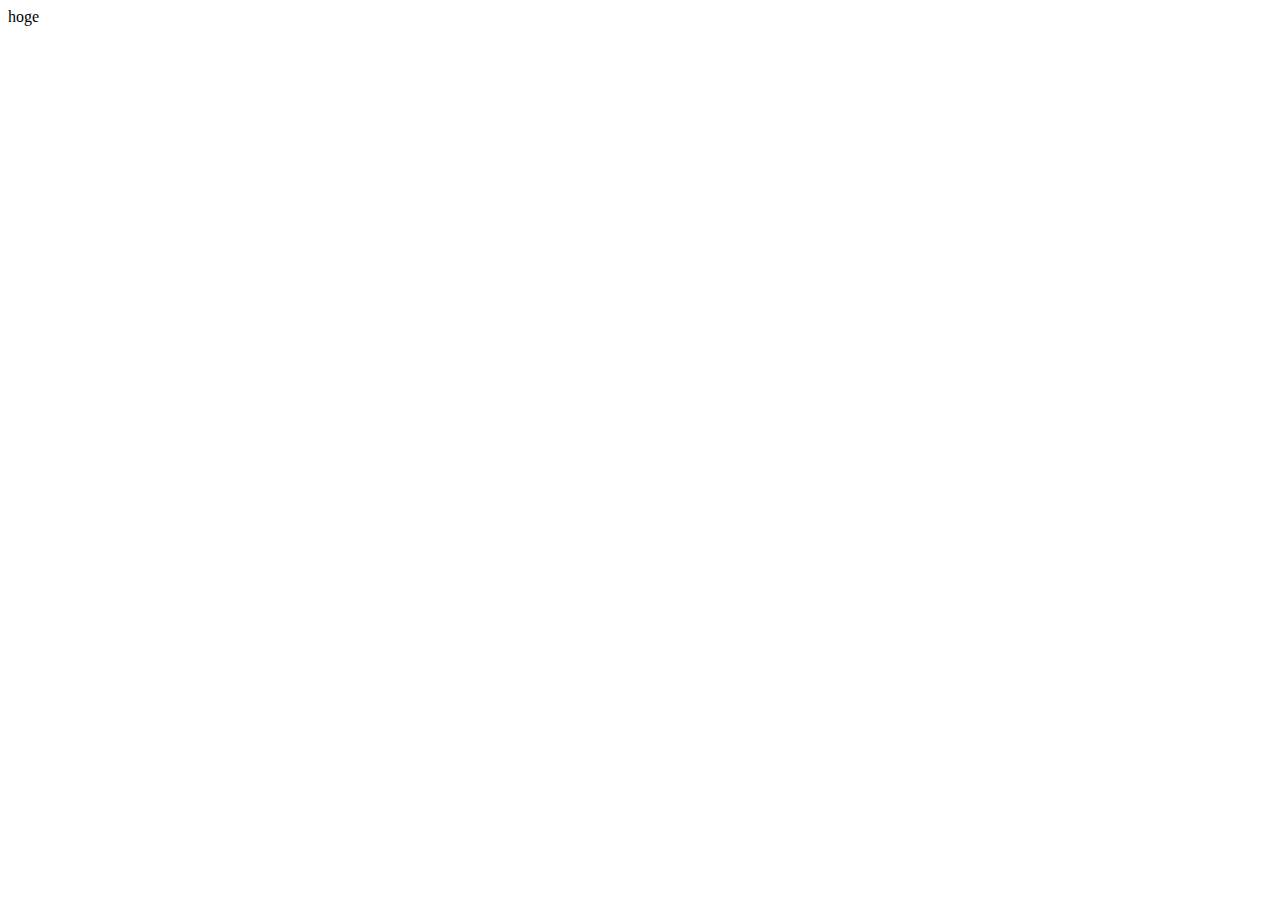
==== Match/index.html @ f3f1e975 "new library added, Geocode.hs" ====
<html xmlns="http://www.w3.org/1999/xhtml" xml:lang="ja" lang="ja">
<head prefix="og: http://ogp.me/ns# fb: http://ogp.me/ns/fb# article: http://ogp.me/ns/article#">
<meta http-equiv="Content-Type" content="UTF-8" />
<link rel="stylesheet" href="https://unpkg.com/leaflet@1.3.1/dist/leaflet.css">
<link rel="stylesheet" type="text/css" href="style.css">
<script src="https://unpkg.com/leaflet@1.3.1/dist/leaflet.js"></script>
</head>
<body>
hoge
    <div id="map">
        <script type="text/javascript" src="index.js"></script>
    </div>
</body>
</html>
---- Match/style.css ----
#map {
  width: 700px;
  height: 500px;
}
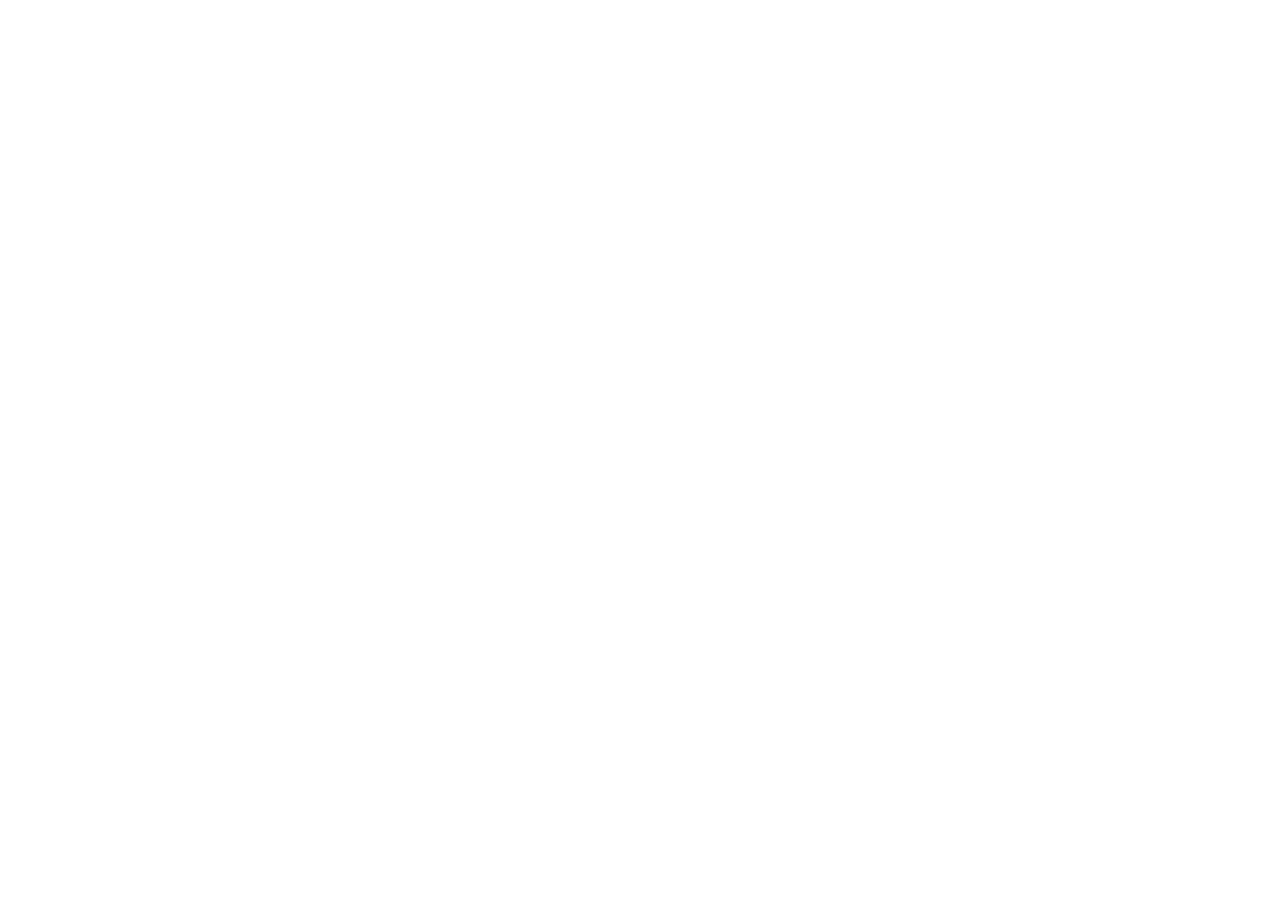
==== commit 14b20c70: "simplify." ====
--- a/Match/index.html
+++ b/Match/index.html
@@ -6,7 +6,6 @@
 <script src="https://unpkg.com/leaflet@1.3.1/dist/leaflet.js"></script>
 </head>
 <body>
-hoge
     <div id="map">
         <script type="text/javascript" src="index.js"></script>
     </div>
--- a/Match/style.css
+++ b/Match/style.css
@@ -1,4 +1,15 @@
 #map {
-  width: 700px;
-  height: 500px;
+  width: 800px;
+  height: 600px;
 }
+
+.marker {
+  width: 10px !important;
+  height: 10px !important;
+  margin: -10px !important;
+  border-radius: 10px;
+  border: 3px solid #fdfdfd;
+  box-shadow: 0 1px 4px rgba(0,0,0,0.8);
+  background-color: #c43;
+  z-index: 20 !important;
+}
